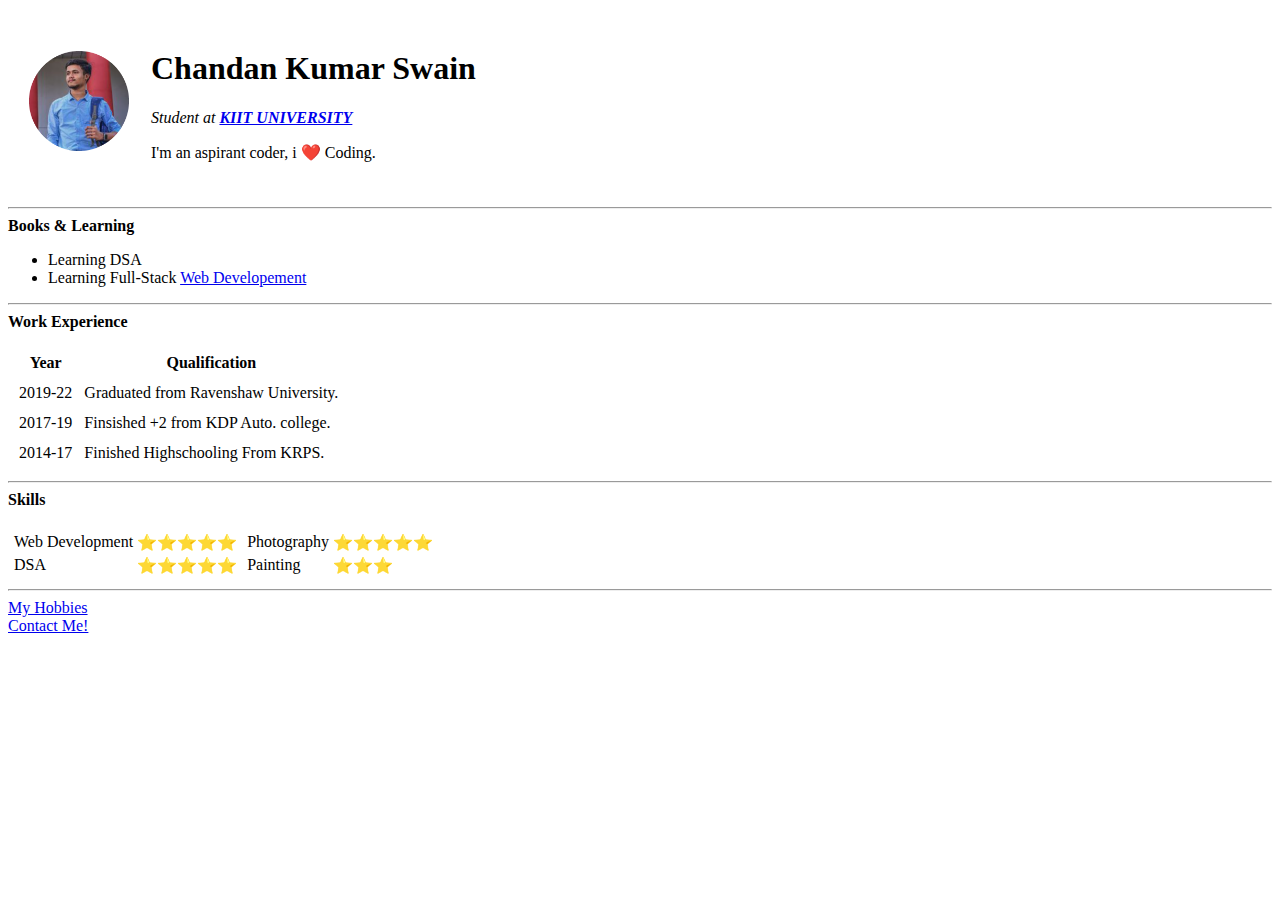
==== index.html @ ef55f907 "I change name" ====
<!DOCTYPE html>
<head>
    <meta charset="UTF-8">
    <title>Chandan's personal site</title>
</head>
<body>
    <table cellspacing="20" >
        <tr>
            <td><img src="DSC9-modified.png" height="100" width="100" alt="Chandan's picture"></td>
            <td><h1> Chandan Kumar Swain</h1>
                <p><em>Student at 
                   <a href="https://kiit.ac.in/" target="_blank"><strong>KIIT UNIVERSITY</strong></a>
                   </em>
                </p>
               
                <p>I'm an aspirant coder, i ❤️ Coding.</p>
                </td>
        </tr>
    </table>
 <hr>

 <b>Books & Learning</b>
 <ul>
    <li>Learning DSA</li>
    <li>Learning Full-Stack <a href="https://www.w3schools.com/whatis/" target="_blank">Web Developement</a></li>
 </ul>
 <hr>    
 <b>Work Experience</b><br>
 <table cellspacing="10">
    <thead>
     <th>
        <tr>
            <th>Year</th><th>Qualification</th>           
        </tr>
     </th>
    </thead>
    <tbody>
      <tr>
        <td>2019-22 </td> <td>Graduated from Ravenshaw University.</td>
      </tr> 
      <tr>
        <td>2017-19 </td> <td>Finsished +2 from KDP Auto. college.</td>
      </tr> 
      <tr>
        <td>2014-17</td> <td>Finished Highschooling From KRPS.</td>
      </tr>
    </tbody>
 </table>
 
 <hr>

 <b>Skills</b><br><br>

 <table>
    <tr>
        <td>
            <table> 
             <tr>
                <td>Web Development</td><td>⭐⭐⭐⭐⭐</td> 
             </tr>
             <tr>
                <td>DSA</td><td>⭐⭐⭐⭐⭐</td>
             </tr>
            </table> 
        </td>
        <td>
            <table> 
             <tr>
                <td>Photography</td><td>⭐⭐⭐⭐⭐</td>
             </tr>
             <tr>
                <td>Painting</td><td>⭐⭐⭐</td>
             </tr>
            </table> 
        </td>
    </tr>
</table>

 <hr>
 <a href="Myhobbies.html">My Hobbies</a>
 <br>
 <a href="Contactme.html">Contact Me! </a>
</body>
</html>
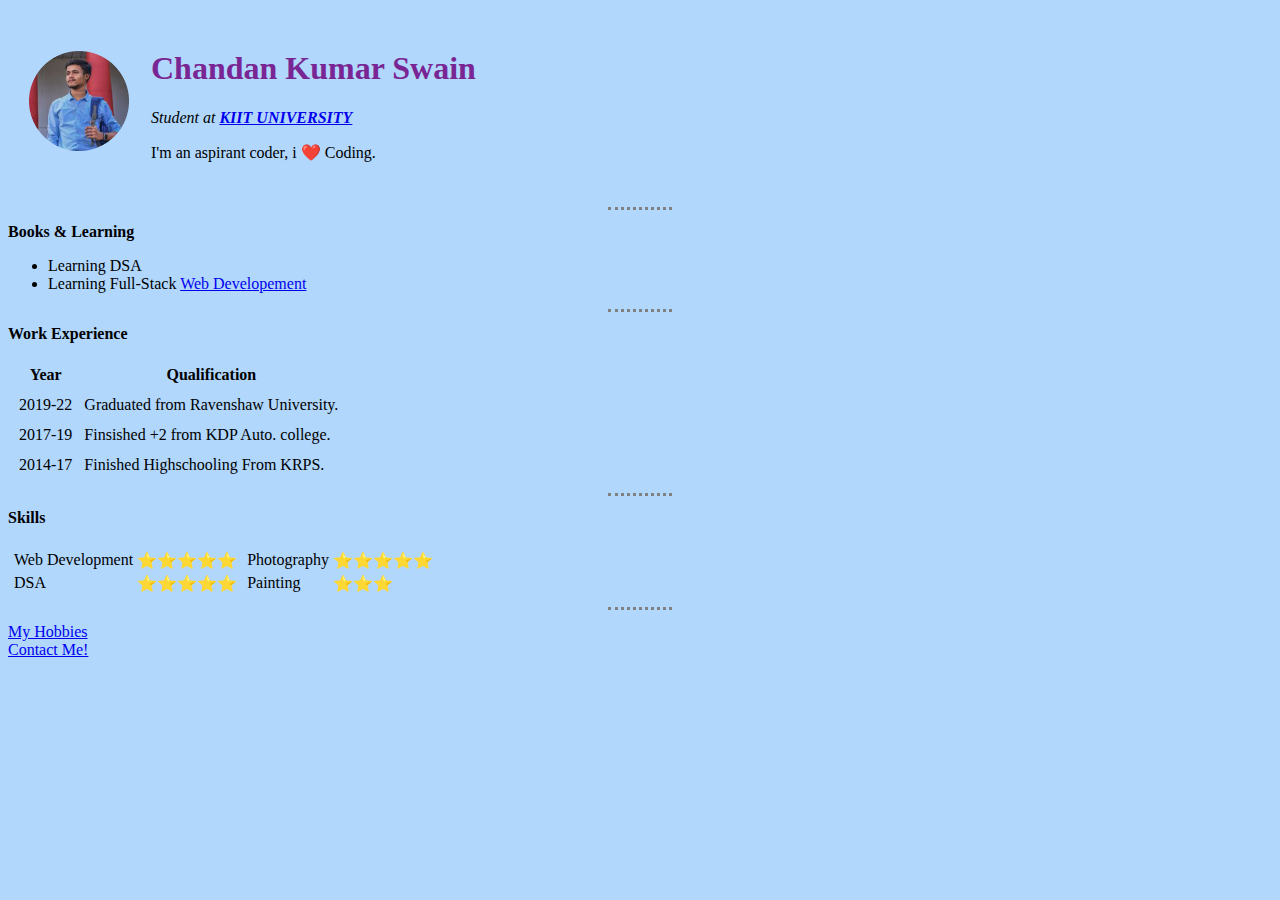
==== commit 934052b5: "Style.css Linked" ====
--- a/index.html
+++ b/index.html
@@ -2,6 +2,7 @@
 <head>
     <meta charset="UTF-8">
     <title>Chandan's personal site</title>
+    <link rel="stylesheet" href="style.css">
 </head>
 <body>
     <table cellspacing="20" >
@@ -77,8 +78,8 @@
 </table>
 
  <hr>
- <a href="Myhobbies.html">My Hobbies</a>
+ <a href="myhobbies.html">My Hobbies</a>
  <br>
- <a href="Contactme.html">Contact Me! </a>
+ <a href="contactme.html">Contact Me! </a>
 </body>
 </html>
--- a/style.css
+++ b/style.css
@@ -0,0 +1,21 @@
+body{
+    background-color:rgb(177, 215, 253);
+}
+
+h1{
+    color: #792694;
+}
+
+h3{
+    color: #792694;
+}
+
+hr{
+    border-color:grey;
+    border-style: none;
+   border-top-style: dotted;
+   border-width: 3px;
+
+   height: 5px;
+    width: 5%;
+}
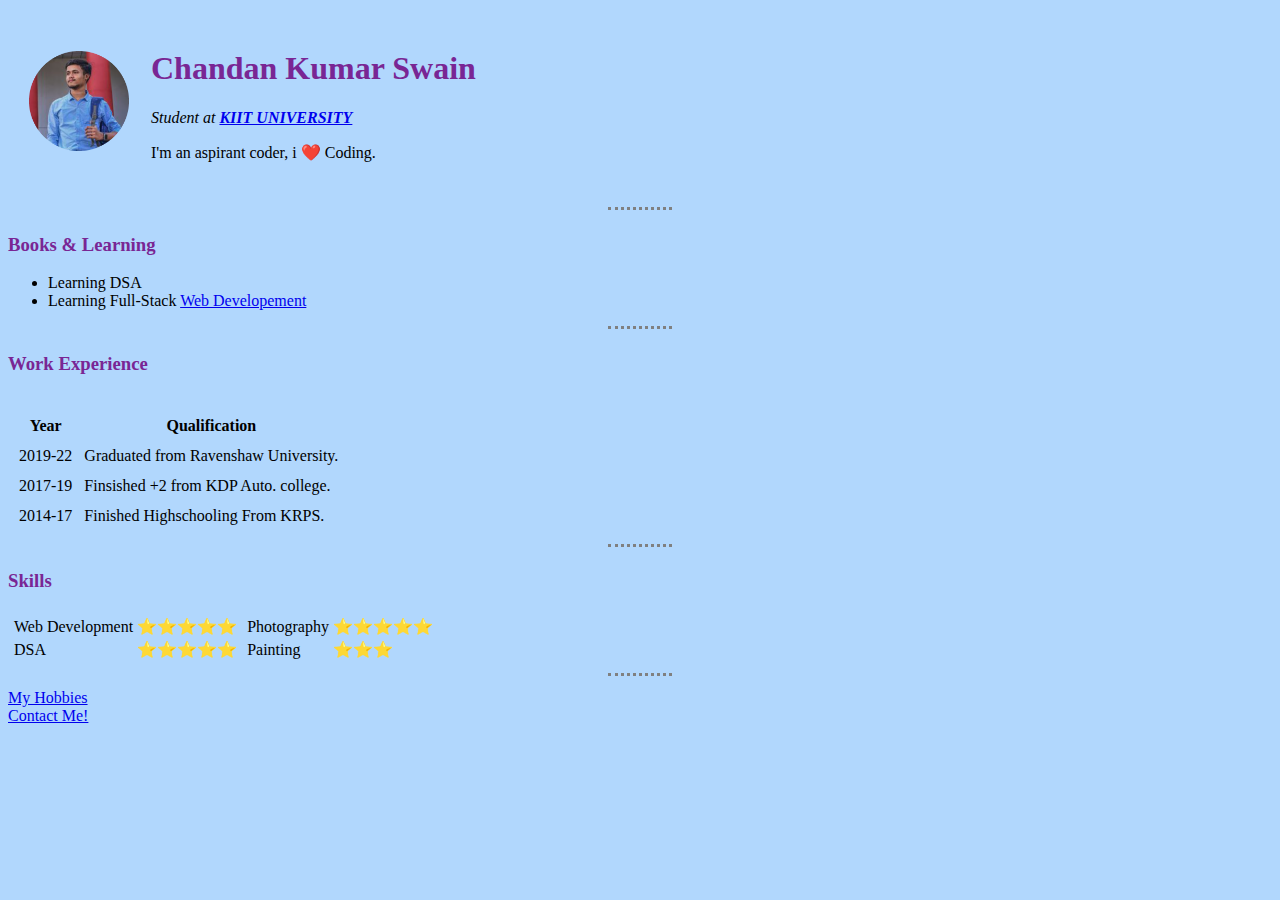
==== commit 61c3d453: "Update index.html" ====
--- a/index.html
+++ b/index.html
@@ -20,13 +20,14 @@
     </table>
  <hr>
 
- <b>Books & Learning</b>
+ <h3>Books & Learning</h3>
  <ul>
     <li>Learning DSA</li>
     <li>Learning Full-Stack <a href="https://www.w3schools.com/whatis/" target="_blank">Web Developement</a></li>
  </ul>
- <hr>    
- <b>Work Experience</b><br>
+ <hr> 
+    
+ <h3>Work Experience</h3>
  <table cellspacing="10">
     <thead>
      <th>
@@ -50,7 +51,7 @@
  
  <hr>
 
- <b>Skills</b><br><br>
+ <h3>Skills</h3>
 
  <table>
     <tr>
